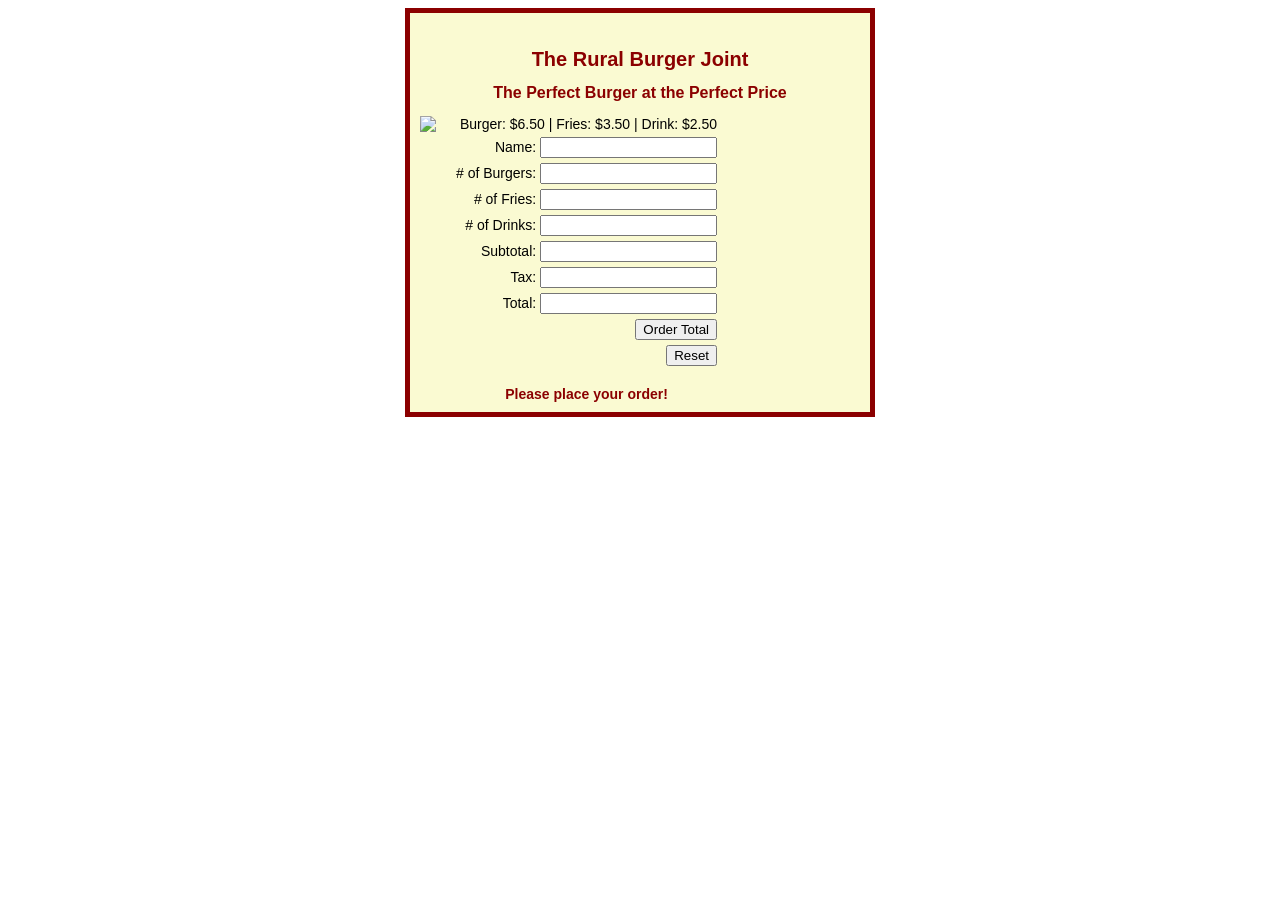
==== L9 - Forms (Burger Form)/index.html @ 2d796254 "Teacher Notes for L1 to L9" ====
<!doctype html>
<html>
  <head>
    <meta charset="utf-8" />
    <meta name="viewport" content="width=device-width" />
    <title>L9 - Burger Order Form</title>
    <link href="style.css" rel="stylesheet" type="text/css" />
  </head>

  <body>
    <div class="wrapper">
      <h1>The Rural Burger Joint</h1>
      <h2>The Perfect Burger at the Perfect Price</h2>
      <div class="box">
        <img src="burgers.gif" height="275px" />
        <form action="#" class="orderform">
          <div class="field">Burger: $6.50 | Fries: $3.50 | Drink: $2.50</div>
          <div class="field">
            <label for="name">Name: </label>
            <input type="text" id="name" class="name" />
          </div>
          <div class="field">
            <label for="burgers"># of Burgers: </label>
            <input type="text" id="burgers" class="burgers" />
          </div>
          <div class="field">
            <label for="fries"># of Fries: </label>
            <input type="text" id="fries" class="fries" />
          </div>
          <div class="field">
            <label for="drinks"># of Drinks: </label>
            <input type="text" id="drinks" class="drinks" />
          </div>
          <div class="field">
            <label for="subTotal">Subtotal: </label>
            <input type="text" id="subTotal" class="subTotal" readonly />
          </div>
          <div class="field">
            <label for="tax">Tax: </label>
            <input type="text" id="tax" class="tax" readonly />
          </div>
          <div class="field">
            <label for="total">Total: </label>
            <input type="text" id="total" class="total" readonly />
          </div>
          <div class="field">
            <button type="button" class="makeOrder">Order Total</button>
          </div>
          <div class="field">
            <button type="reset" class="resetOrder">Reset</button>
          </div>
          <div class="message">Please place your order!</div>
        </form>
      </div>
    </div>

    <script src="script.js"></script>
  </body>
</html>
---- L9 - Forms (Burger Form)/style.css ----
html {
  height: 100%;
  width: 100%;
}

body {
  font: 14px arial;
  text-align: center;
}
.wrapper {
  margin: 0 auto; /* center it all on the page*/
  width: 440px; /* set width of order form */
  background-color: lightgoldenrodyellow;
  border: solid 5px darkred;
  padding: 10px;
}

h1 {
  font: 20px arial;
  font-weight: bold;
  margin-bottom: 5px;
  margin-top: 25px;
  color: darkred;
}

h2 {
  font: 16px arial;
  font-weight: bold;
  color: darkred;
}

.message {
  color: darkred;
  margin-top: 20px;
  font-weight: bold;
}
.field {
  margin-bottom: 5px;
  text-align: right;
}
.box {
  display: flex;
  gap: 20px;
}
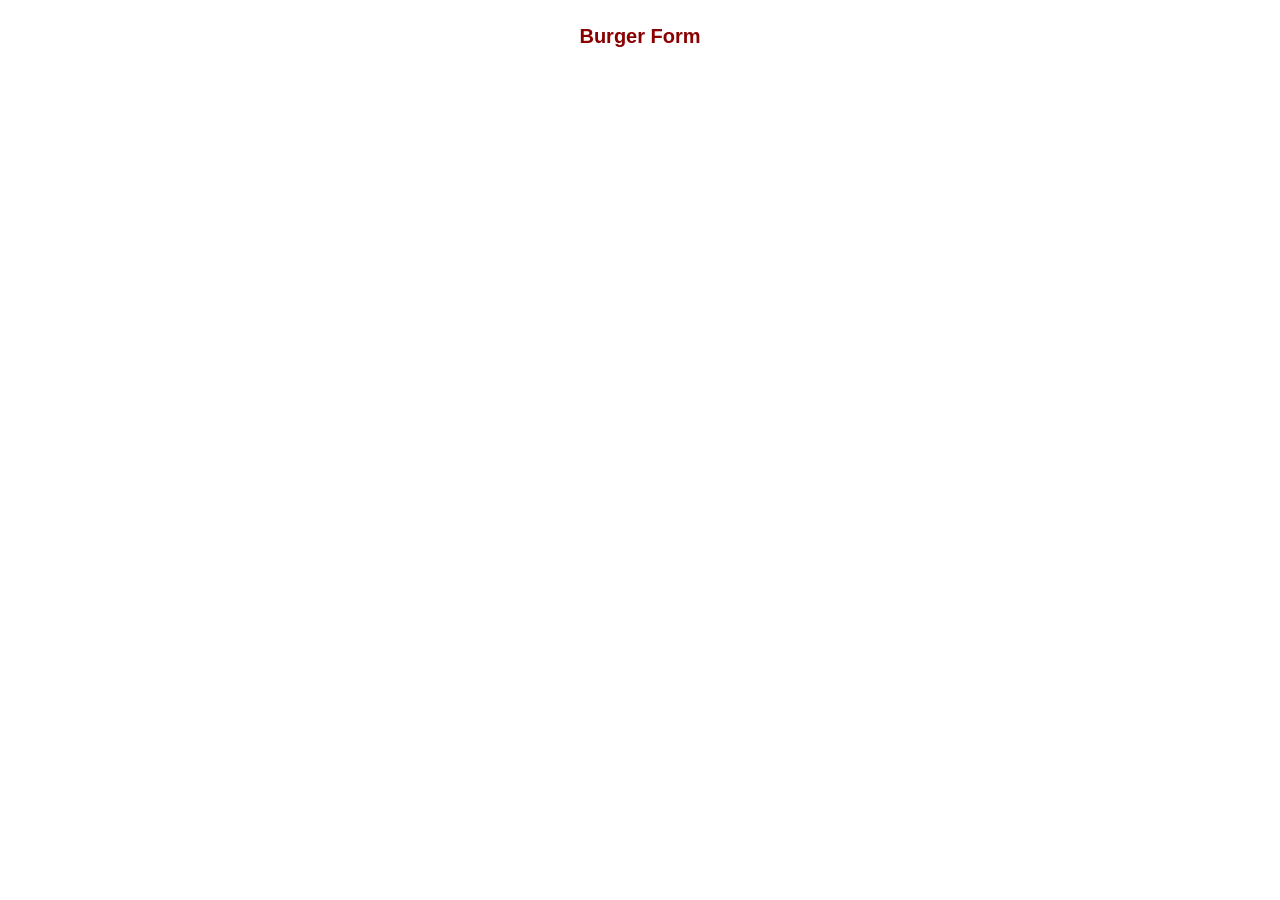
==== commit 02a935a0: "Worked on a few different lessons." ====
--- a/L9 - Forms (Burger Form)/index.html
+++ b/L9 - Forms (Burger Form)/index.html
@@ -3,57 +3,12 @@
   <head>
     <meta charset="utf-8" />
     <meta name="viewport" content="width=device-width" />
-    <title>L9 - Burger Order Form</title>
+    <title>replit</title>
     <link href="style.css" rel="stylesheet" type="text/css" />
   </head>
 
   <body>
-    <div class="wrapper">
-      <h1>The Rural Burger Joint</h1>
-      <h2>The Perfect Burger at the Perfect Price</h2>
-      <div class="box">
-        <img src="burgers.gif" height="275px" />
-        <form action="#" class="orderform">
-          <div class="field">Burger: $6.50 | Fries: $3.50 | Drink: $2.50</div>
-          <div class="field">
-            <label for="name">Name: </label>
-            <input type="text" id="name" class="name" />
-          </div>
-          <div class="field">
-            <label for="burgers"># of Burgers: </label>
-            <input type="text" id="burgers" class="burgers" />
-          </div>
-          <div class="field">
-            <label for="fries"># of Fries: </label>
-            <input type="text" id="fries" class="fries" />
-          </div>
-          <div class="field">
-            <label for="drinks"># of Drinks: </label>
-            <input type="text" id="drinks" class="drinks" />
-          </div>
-          <div class="field">
-            <label for="subTotal">Subtotal: </label>
-            <input type="text" id="subTotal" class="subTotal" readonly />
-          </div>
-          <div class="field">
-            <label for="tax">Tax: </label>
-            <input type="text" id="tax" class="tax" readonly />
-          </div>
-          <div class="field">
-            <label for="total">Total: </label>
-            <input type="text" id="total" class="total" readonly />
-          </div>
-          <div class="field">
-            <button type="button" class="makeOrder">Order Total</button>
-          </div>
-          <div class="field">
-            <button type="reset" class="resetOrder">Reset</button>
-          </div>
-          <div class="message">Please place your order!</div>
-        </form>
-      </div>
-    </div>
-
+    <h1><b>Burger Form</b></h1>
     <script src="script.js"></script>
   </body>
 </html>
